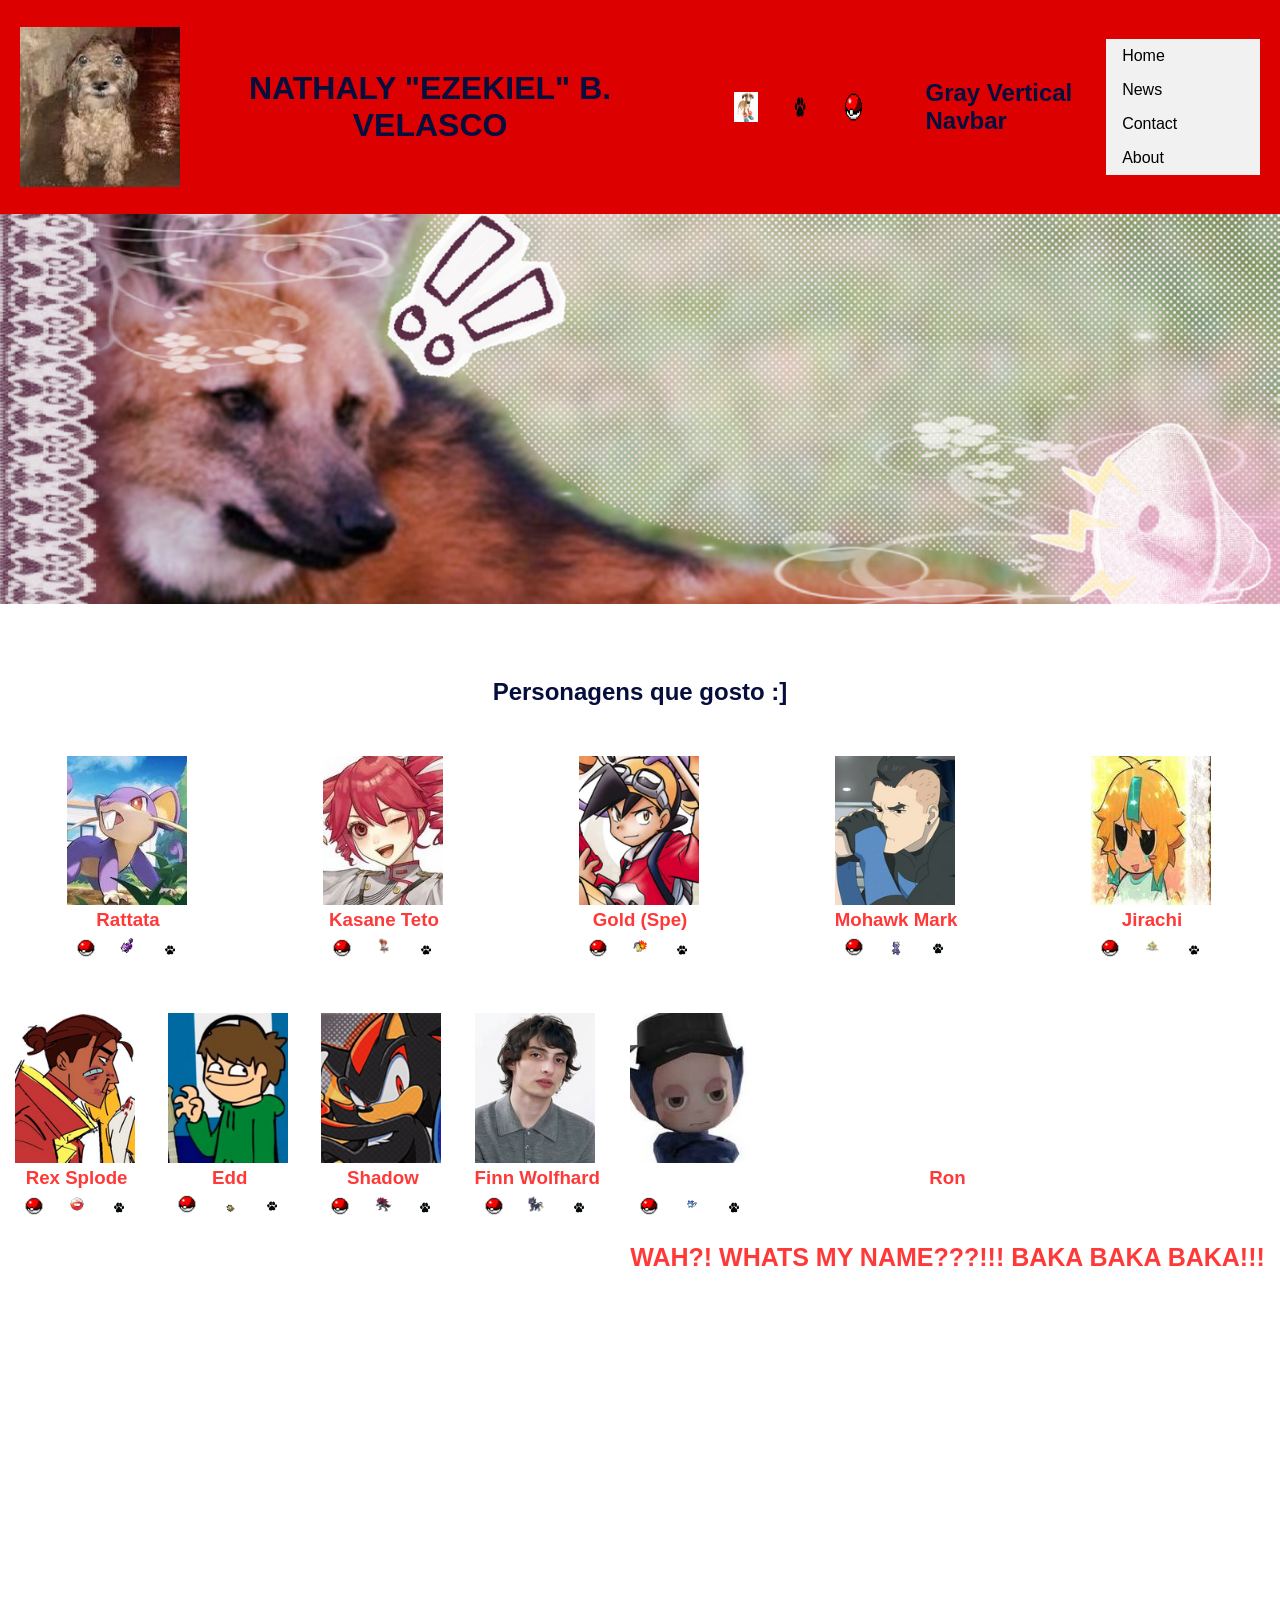
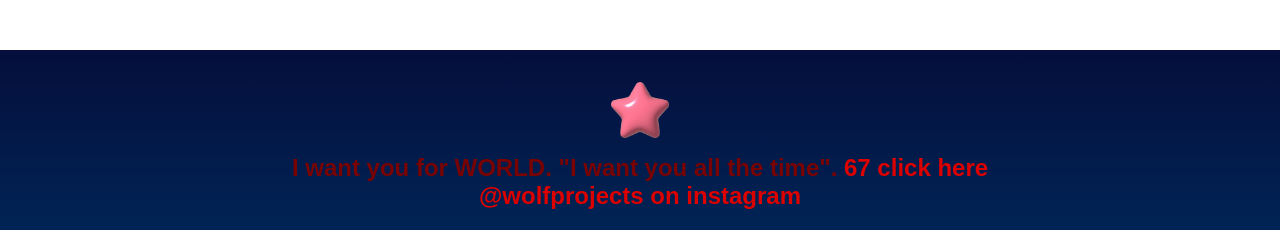
==== index.html @ e237a8e9 "12345678" ====
<!DOCTYPE html>
<html lang="pt-br">
<head>
<meta charset="UTF-8">

<meta name="viewport" content="width=device-width, initial-
scale=1.0">

<title>XD | ⚝</title>
<link rel="stylesheet" href="style.css">
</head>

<body>
<!--header é a parte do cabeçalho do site, é o topo da página-->
<header class="cabecalho-itens">

<img class="cabecalho_imagem" src="2b37ffb619503521205b854b02b00b76 (1).jpg" alt="Logo da
Página">

<h1 class="titulo_site">NATHALY "EZEKIEL" B. VELASCO</h1>
<div class="sociais">
<img class="sociais" src="cachoro.png" alt="Logo do Whats da Escola">
<img class="sociais" src="Pixel-art-Paw-print-580x386-removebg-preview.png" alt="Facebook da Escola">
<img class="sociais" src="163-1633981_pokeball-pixel-art-hd-png-download (1).png" alt="instagram da Escola">
</div>

</head>
<body>

<h2>Gray Vertical Navbar</h2>

<ul>
  <li><a href="#home">Home</a></li>
  <li><a href="#news">News</a></li>
  <li><a href="#contact">Contact</a></li>
  <li><a href="#about">About</a></li>
</ul>

</body>
</html>

</header>

<section class="banner1">
<img class="escola.image" src="1000579626 (1).png" alt="Banner
da Escola">
</section>


<!--Seção estudantes é a parte do paragrafo 2 da página-->
<section class="estudante">
<h1 class="estudante_titulo"> Personagens que gosto :]</h1>
<p> </p>
<div class="estudantes_todos">

    <div class="estudante-div">
<img class="estudante-imagem" src="c63224920b47f3bba61eafdefafde799 (1).jpg" alt="rattata">
<h3 class="estudante-nome">Rattata</h3>
<a href="https://pokemondb.net/pokedex/rattata">
<p> </p>
<img class="estudante-icone" src="163-1633981_pokeball-pixel-art-hd-png-download (1).png" alt="Link do Site da escola"></a>
<img class="estudante-icone" src="a48a5381638c363.webp" alt="Link do Instagram">
<img class="estudante-icone" src="Pixel-art-Paw-print-580x386-removebg-preview.png" alt="Link do Facebook">
</div>

<div class="estudante-div">
<img class="estudante-imagem" src="kasane teto 🎀 (1).jpg" alt="Foto da turma do 1CDS do ano de 2023">
<h3 class="estudante-nome">Kasane Teto </h3>
<a href="https://vocaloid-fandom-com.translate.goog/wiki/Kasane_Teto?_x_tr_sl=en&_x_tr_tl=pt&_x_tr_hl=pt&_x_tr_pto=tc">
<p> </p>
<img class="estudante-icone" src="163-1633981_pokeball-pixel-art-hd-png-download (1).png" alt="Link do Site da escola"></a>
<img class="estudante-icone" src="meloetta-pirouette.png" alt="Link do Instagram">
<img class="estudante-icone" src="Pixel-art-Paw-print-580x386-removebg-preview.png" alt="Link do Facebook">
</div>

<div class="estudante-div">
<img class="estudante-imagem" src="gold.png" alt="gold de pokemon special">
<h3 class="estudante-nome">Gold (Spe)</h3>
<a href="https://bulbapedia.bulbagarden.net/wiki/Gold_(Adventures)">
<p> </p>
<img class="estudante-icone" src="163-1633981_pokeball-pixel-art-hd-png-download (1).png" alt="Link do Site da escola"></a>
<img class="estudante-icone" src="cyndaquil.png" alt="Link do Instagram">
<img class="estudante-icone" src="Pixel-art-Paw-print-580x386-removebg-preview.png" alt="Link do Facebook">
</div>

<div class="estudante-div">
<img class="estudante-imagem" src="markmohawk.png" alt="Foto da turma do 1CDS do ano de 2023">
<h3 class="estudante-nome">Mohawk Mark</h3>
<a href="https://villains-fandom-com.translate.goog/wiki/Mohawk_Invincible?_x_tr_sl=en&_x_tr_tl=pt&_x_tr_hl=pt&_x_tr_pto=tc">
<p> </p>
<img class="estudante-icone" src="163-1633981_pokeball-pixel-art-hd-png-download (1).png" alt="Link do Site da escola"></a>
<img class="estudante-icone" src="toxtricity-low-key.png" alt="Link do Instagram">
<img class="estudante-icone" src="Pixel-art-Paw-print-580x386-removebg-preview.png" alt="Link do Facebook">
</div>

<div class="estudante-div">
<img class="estudante-imagem" src="7273a5c99444232f6ac3bbf3ba828ef4.jpg" alt="Foto da turma do 1CDS do ano de 2023">
<h3 class="estudante-nome">Jirachi</h3>
<a href="https://movieunleashers.fandom.com/wiki/Jirachi">
<p> </p>
<img class="estudante-icone" src="163-1633981_pokeball-pixel-art-hd-png-download (1).png" alt="Link do Site da escola"></a>
<img class="estudante-icone" src="jirachi.png" alt="Link do Instagram">
<img class="estudante-icone" src="Pixel-art-Paw-print-580x386-removebg-preview.png" alt="Link do Facebook">


</div>
</div>
</section>

<!--Seção estudantes é a parte do paragrafo 3 da página-->
<section class="estudante">
<div class="estudantes_todos">

<div class="estudante-div">
<img class="estudante-imagem" src="rexsloan.png" alt="Foto da turma do 1CDS do ano de 2023">
<h3 class="estudante-nome">Rex Splode</h3>
<a href="https://amazon-invincible.fandom.com/wiki/Rex_Splode">
<p> </p>
<img class="estudante-icone" src="163-1633981_pokeball-pixel-art-hd-png-download (1).png" alt="Link do Site da escola"></a>
<img class="estudante-icone" src="electrode (1).png" alt="Link do Instagram">
<img class="estudante-icone" src="Pixel-art-Paw-print-580x386-removebg-preview.png" alt="Link do Facebook">
</div>

<div class="estudante-div">
<img class="estudante-imagem" src="edd.png" alt="Foto da turma do 1CDS do ano de 2023">
<h3 class="estudante-nome">Edd</h3>
<a href="https://eddsworld.fandom.com/wiki/Edd">
<p> </p>
<img class="estudante-icone" src="163-1633981_pokeball-pixel-art-hd-png-download (1).png" alt="Link do Site da escola"></a>
<img class="estudante-icone" src="meowth.png" alt="Link do Instagram">
<img class="estudante-icone" src="Pixel-art-Paw-print-580x386-removebg-preview.png" alt="Link do Facebook">
</div>

<div class="estudante-div">
<img class="estudante-imagem" src="shadow.png" alt="Foto da turma do 1CDS do ano de 2023">
<h3 class="estudante-nome">Shadow</h3>
<a href="https://sonic.fandom.com/pt/wiki/Shadow_the_Hedgehog">
<p> </p>
<img class="estudante-icone" src="163-1633981_pokeball-pixel-art-hd-png-download (1).png" alt="Link do Site da escola"></a>
<img class="estudante-icone" src="Zoroark.png" alt="Link do Instagram">
<img class="estudante-icone" src="Pixel-art-Paw-print-580x386-removebg-preview.png" alt="Link do Facebook">
</div>

<div class="estudante-div">
<img class="estudante-imagem" src="finn.png" alt="Foto da turma do 1CDS do ano de 2023">
<h3 class="estudante-nome">Finn Wolfhard</h3>
<a href="https://www.imdb.com/pt/name/nm6016511/">
<p> </p>
<img class="estudante-icone" src="163-1633981_pokeball-pixel-art-hd-png-download (1).png" alt="Link do Site da escola"></a>
<img class="estudante-icone" src="luxray.png" alt="Link do Instagram">
<img class="estudante-icone" src="Pixel-art-Paw-print-580x386-removebg-preview.png" alt="Link do Facebook">
</div>

<div class="estudante-div">
<img class="estudante-imagem" src="ron.jpg" alt="Foto da turma do 1CDS do ano de 2023">
<h3 class="estudante-nome">Ron</h3>
<a href="https://slendytubbies.fandom.com/wiki/Ron">
<p> </p>
<img class="estudante-icone" src="163-1633981_pokeball-pixel-art-hd-png-download (1).png" alt="Link do Site da escola"></a>
<img class="estudante-icone" src="be1bf536e7e2.webp" alt="Link do Instagram">
<img class="estudante-icone" src="Pixel-art-Paw-print-580x386-removebg-preview.png" alt="Link do Facebook">

<div>

</div>
<div class="container-video">
<h3 class="titulo-video">WAH?! WHATS MY NAME???!!! BAKA BAKA BAKA!!!</h3>


<iframe width="560" height="315" src="https://www.youtube.com/embed/LdZknuk0Ao0?si=gNJvUon0-tkBTqTe" title="YouTube video player" frameborder="0" allow="accelerometer; autoplay; clipboard-write; encrypted-media; gyroscope; picture-in-picture; web-share" referrerpolicy="strict-origin-when-cross-origin" allowfullscreen></iframe>
</div>

</section>

<footer class="escola">
<img class="logo_rodape" src="3d-pink-star-icon-3d-holiday-element-png.webp" alt="Logo
da Escola">
<h2 class="escola-título">I want you for WORLD. "I want you all the time".<a
class="link" href="https://www.figma.com/proto/WMz6CMMNSduoatsN98GoTg/Sem-t%C3%ADtulo?node-id=2-2"> 67 click here

<div>
  
</div>
<p></p>
<p>@wolfprojects on instagram</p>

<p> </p>
</footer>
</body>
</html>
---- style.css ----
*{
margin: 0;
padding: 0;
box-sizing: border-box;
}
body{
font-family: "Poppins", sans-serif;
color: #050E3C;
}
header{
background-color: #DC0000;
color: #050E3C;
width: 100%;
padding: 20px;
}
.cabecalho-itens{
max-width: 1980px;
margin: 0 auto;
display: flex;
align-items: center;
justify-content: center;
}
.cabecalho-imagem{
width: 10%;
display: flex;
justify-content: flex-start;
align-items: center;
}
.titulo_site{
padding: 50px;
text-align: center;
width: 50%;
font: 30px;
}
.sociais{
display: flex;
justify-content: flex-end;
width: 25%;
padding-right: 30px;
}
.banner1 {
  width: 100%;
  display: flex;
  justify-content: center;
  align-items: center;
  overflow: hidden;
}

.banner1 img {
  width: 100%;
  max-width: 100%;
  height: auto;
  object-fit: cover; 
}

.estudante_titulo{
padding: 50px;
text-align: center;
}
.estudante-nome{
text-align: center;
}
.estudante-imagem{
width: 120px;
}
.estudante-icone{
width: 38px;
padding: 4px 8px;
}
.estudante{
background-image: background-color(#FF3838);
padding: 24px 0;
}

.estudante.div{
text-align: center;
padding: 24px 0;
}
.estudantes_todos{
display: flex;
justify-content: space-around;
}
.escola{
background-image: linear-gradient(#DC0000,#002455);
color: #DC0000;
display: flex;
justify-content:center;
padding: 24px 0;
text-align:center;
display:block;
}
.escola-titulo{
padding: 50px;
text-align: center;
}
.logo_rodape{
height: 80px;
padding: 12px 0;
}
ul {
  list-style-type: none;
  margin: 0;
  padding: 0;
  width: 200px;
  background-color: #f1f1f1;
}

li a {
  display: block;
  color: black;
  padding: 8px 16px;
  text-decoration: none;
}

/* Change the link and background color on hover */
li a:hover {
  background-color: #555555;
  color: white;
}
.link{
color: #050E3C;
text-decoration: none;
}

.estudante-nome{
text-align: center;
color: #FF3838;
}
.estudante-imagem{
width: 120px;
}
.estudante-icone{
width: 38px;
padding: 4px 8px;
}
.estudante{
background-image: background-color(#DC0000);
padding: 24px 0;
}

.estudante.div{
text-align: center;
padding: 24px 0;
}
.estudantes_todos{
display: flex;
justify-content: space-around;
}
.escola{
background-image: linear-gradient(#050E3C, #002455);
color: #790303;
display: flex;
justify-content:center;
padding: 20px 0;
text-align:center;
display:block;
}
.escola-titulo{
padding: 50px;
text-align: center;
}
.logo_rodape{
height: 80px;
padding: 12px 0;

}

.link{
color: #DC0000;
text-decoration: none;
}

.main-container {
  display: flex;
  flex-direction: column;
  align-items: center;
}
.titulo-video {
  font-family: 'Segoe UI', Tahoma, Geneva, Verdana, sans-serif;
  font-size: 25px;
  font-weight: bold;
  color: #FF3838;
  text-align: center;
  margin-bottom: 15px;
  padding: 20px 0;
}

.container-video {
  text-align: center;
}
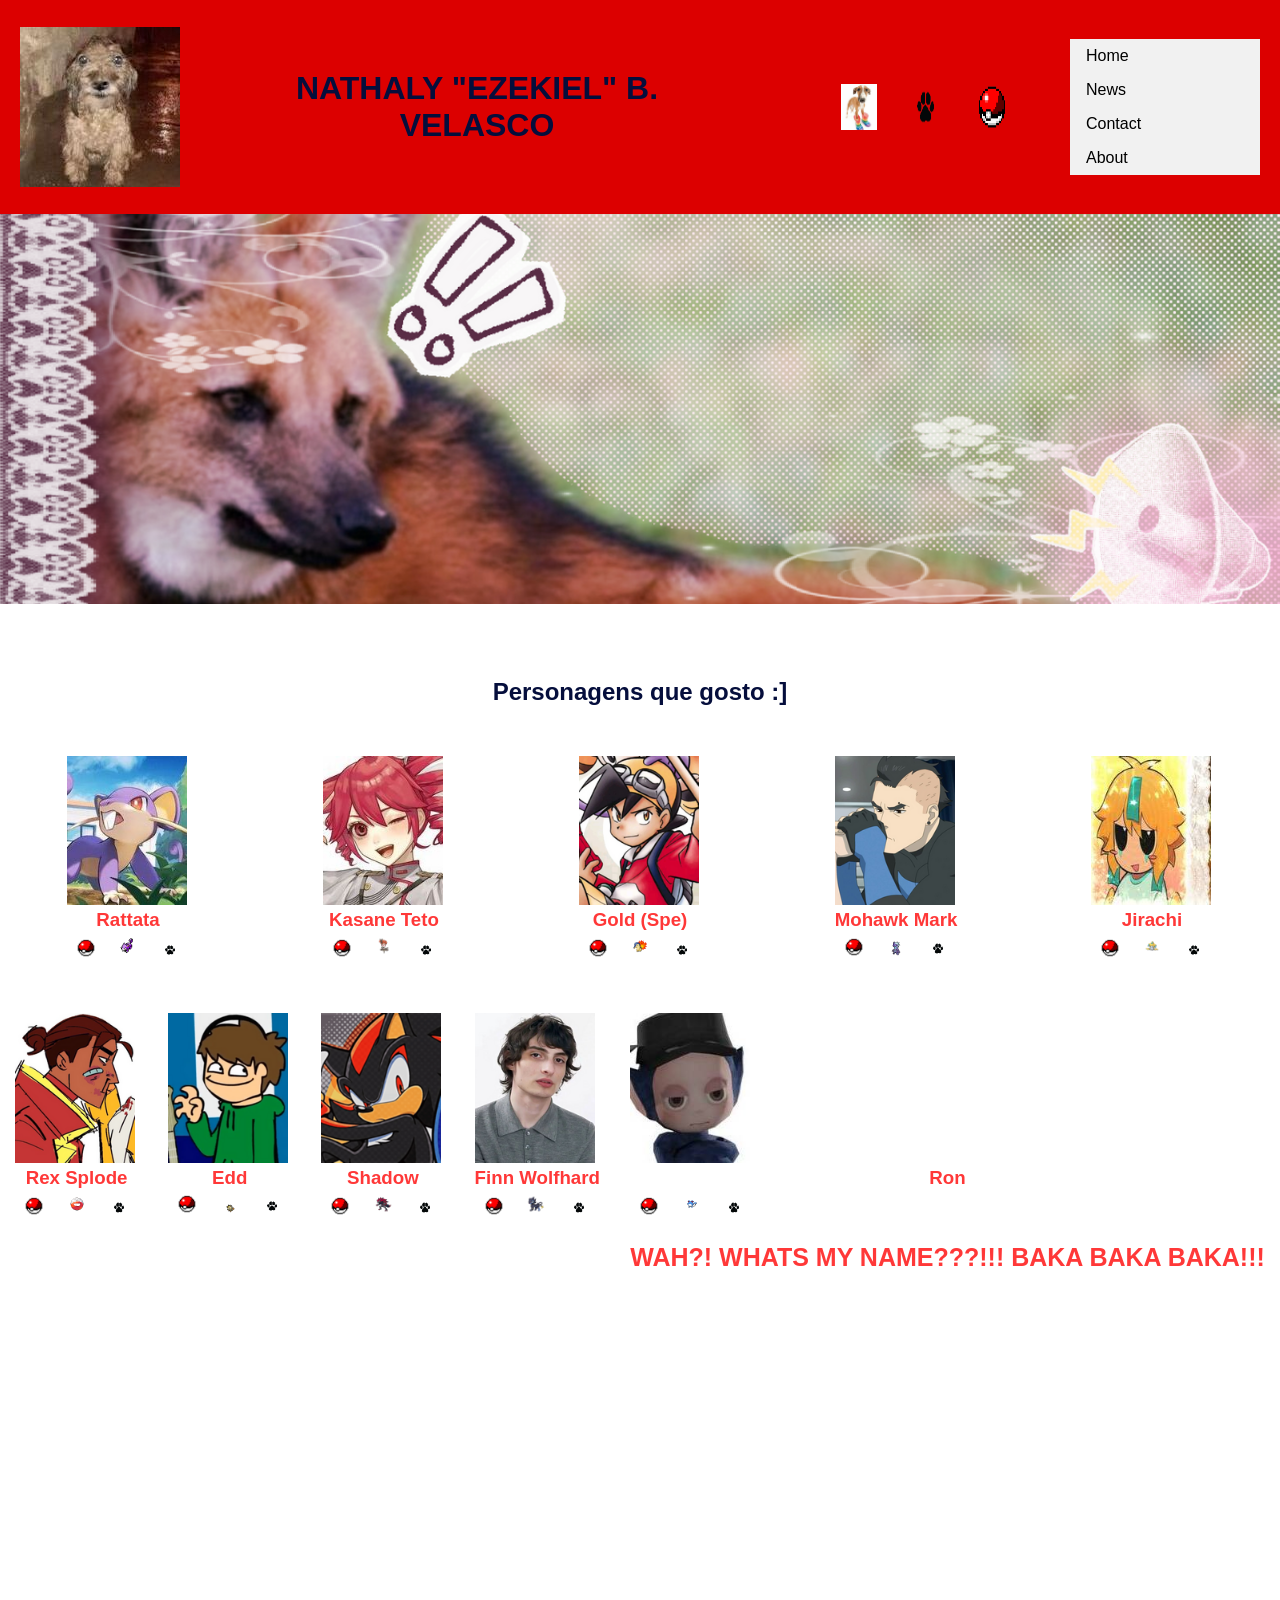
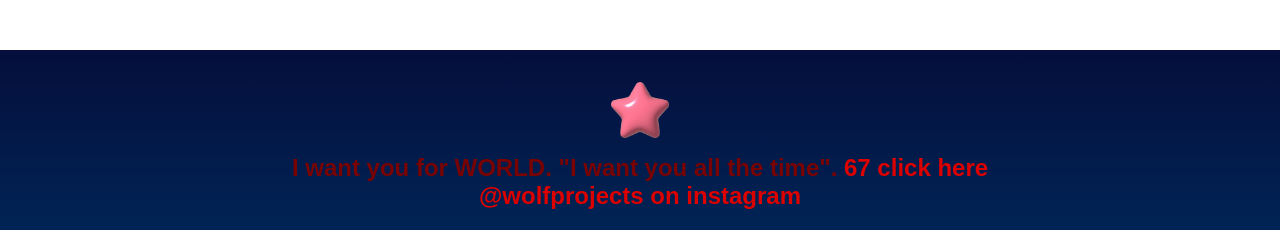
==== commit 4f0c601a: "34343" ====
--- a/index.html
+++ b/index.html
@@ -23,11 +23,6 @@
 <img class="sociais" src="Pixel-art-Paw-print-580x386-removebg-preview.png" alt="Facebook da Escola">
 <img class="sociais" src="163-1633981_pokeball-pixel-art-hd-png-download (1).png" alt="instagram da Escola">
 </div>
-
-</head>
-<body>
-
-<h2>Gray Vertical Navbar</h2>
 
 <ul>
   <li><a href="#home">Home</a></li>
--- a/style.css
+++ b/style.css
@@ -97,6 +97,7 @@
 height: 80px;
 padding: 12px 0;
 }
+
 ul {
   list-style-type: none;
   margin: 0;
@@ -112,7 +113,6 @@
   text-decoration: none;
 }
 
-/* Change the link and background color on hover */
 li a:hover {
   background-color: #555555;
   color: white;
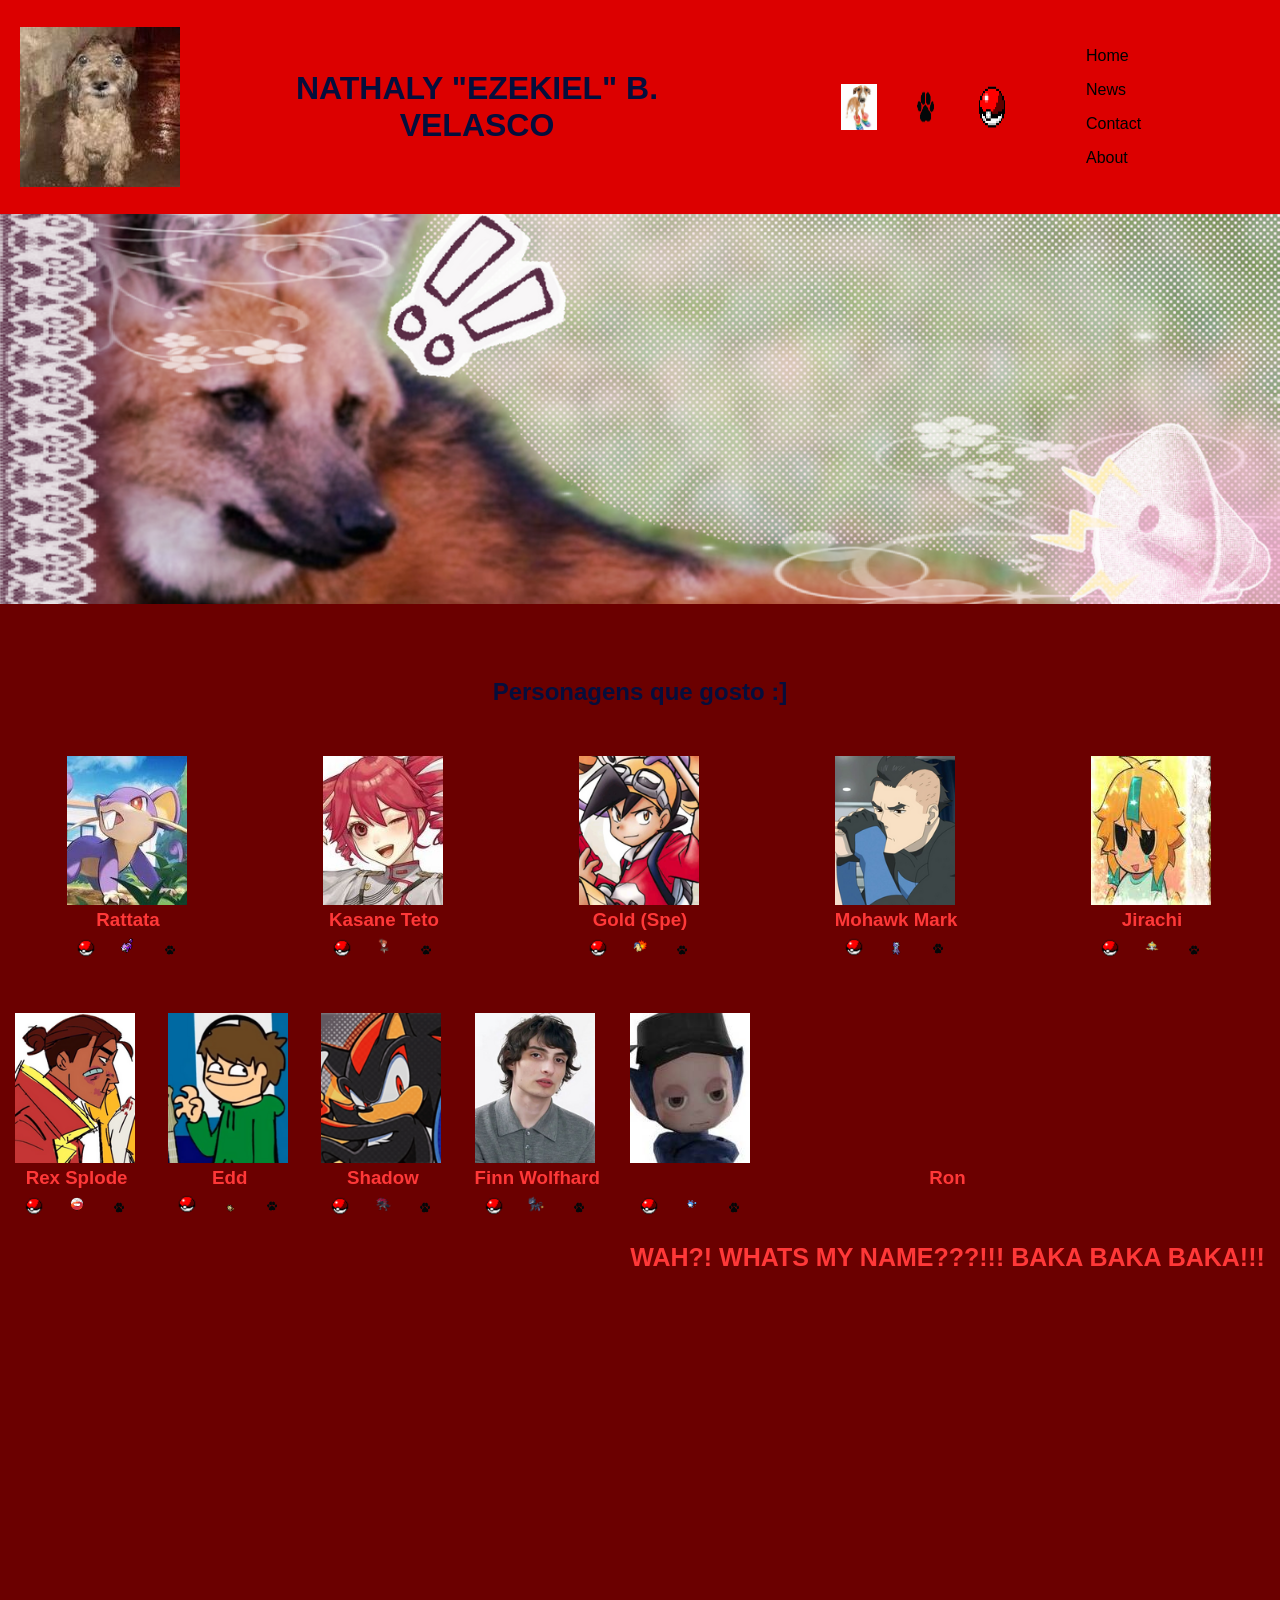
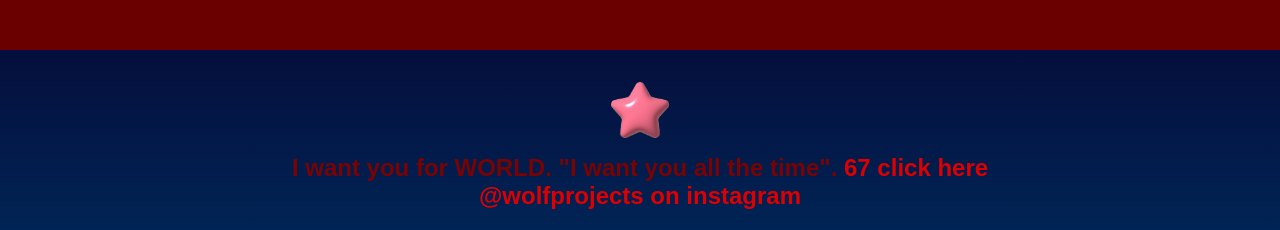
==== commit 820b7357: "Ota coisa" ====
--- a/index.html
+++ b/index.html
@@ -26,7 +26,7 @@
 
 <ul>
   <li><a href="#home">Home</a></li>
-  <li><a href="#news">News</a></li>
+  <li><a href="characters.html">News</a></li>
   <li><a href="#contact">Contact</a></li>
   <li><a href="#about">About</a></li>
 </ul>
--- a/style.css
+++ b/style.css
@@ -8,7 +8,7 @@
 color: #050E3C;
 }
 header{
-background-color: #DC0000;
+background-color: rgb(220, 0, 0);
 color: #050E3C;
 width: 100%;
 padding: 20px;
@@ -66,9 +66,10 @@
 .estudante-icone{
 width: 38px;
 padding: 4px 8px;
+
 }
 .estudante{
-background-image: background-color(#FF3838);
+background-color: #6b0000;
 padding: 24px 0;
 }
 
@@ -103,7 +104,7 @@
   margin: 0;
   padding: 0;
   width: 200px;
-  background-color: #f1f1f1;
+  background-color: #dc0000;
 }
 
 li a {
@@ -114,7 +115,7 @@
 }
 
 li a:hover {
-  background-color: #555555;
+  background-color: #6b0000;
   color: white;
 }
 .link{
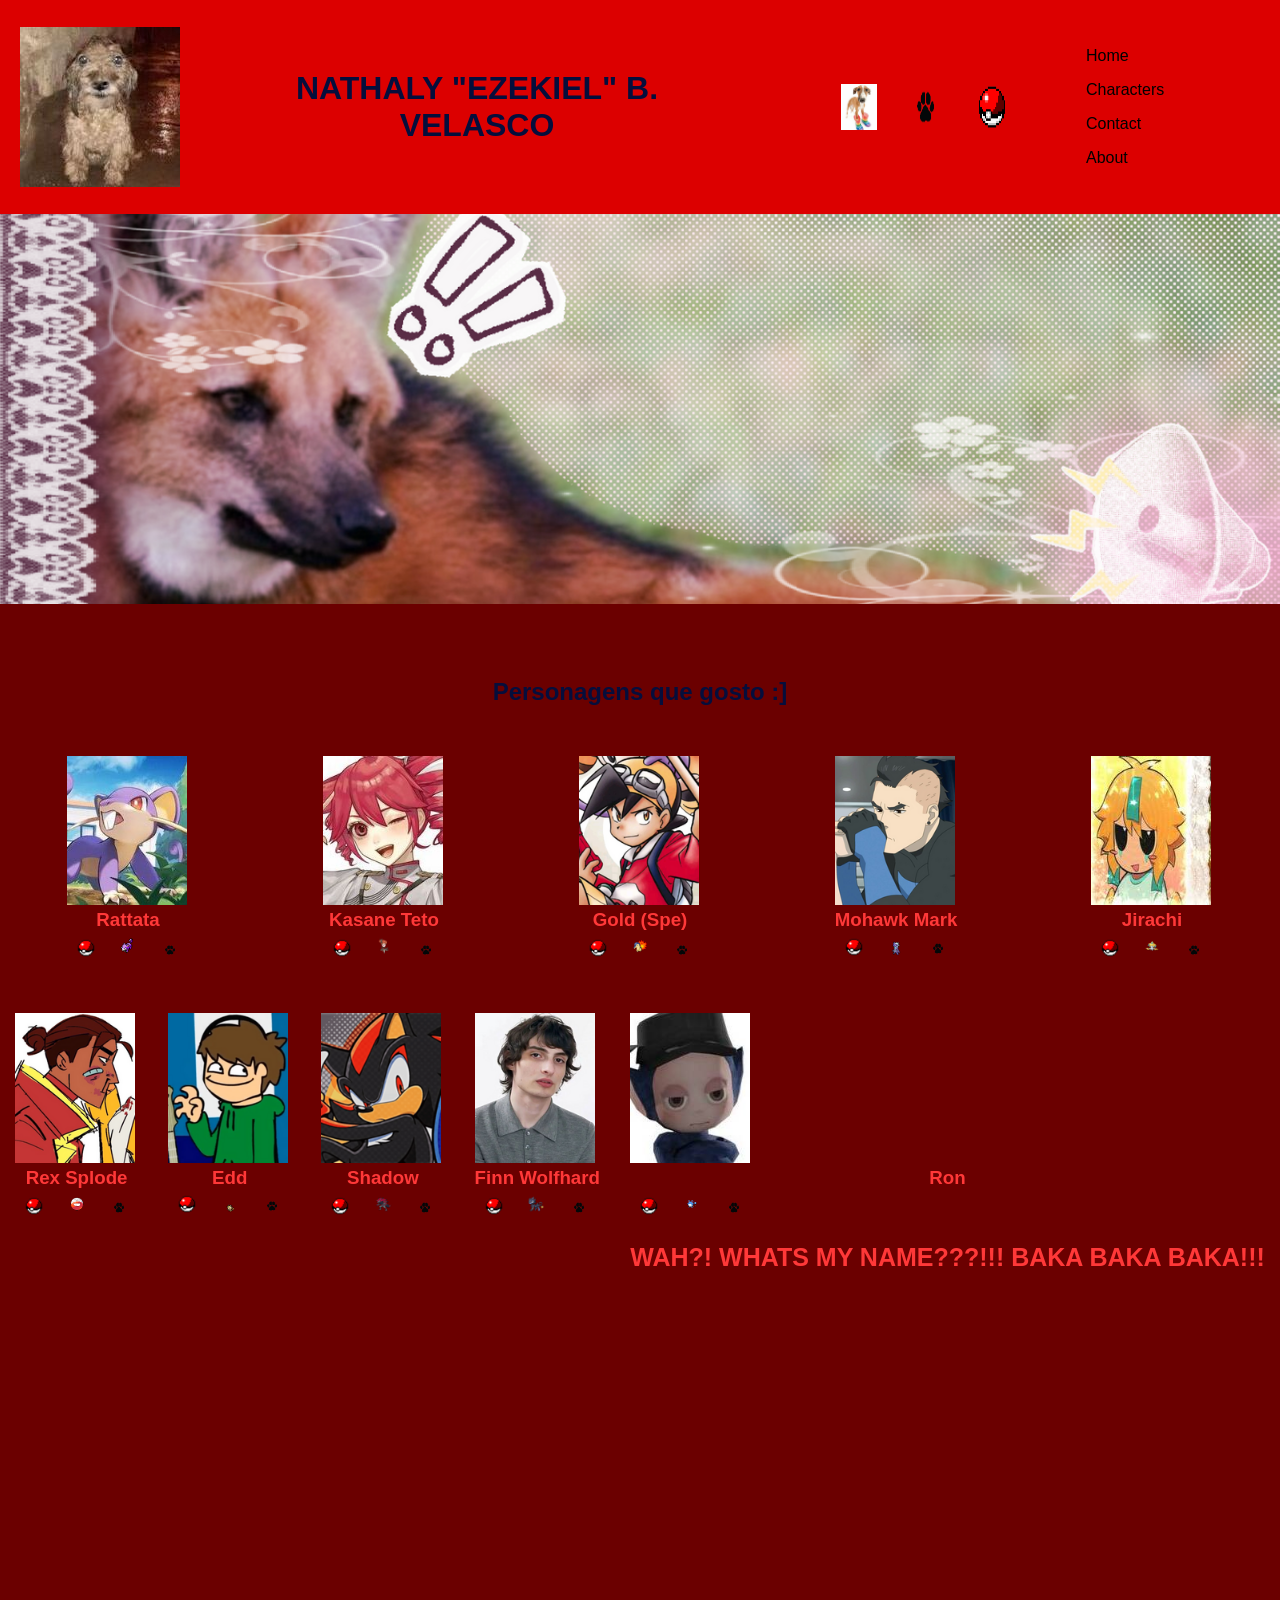
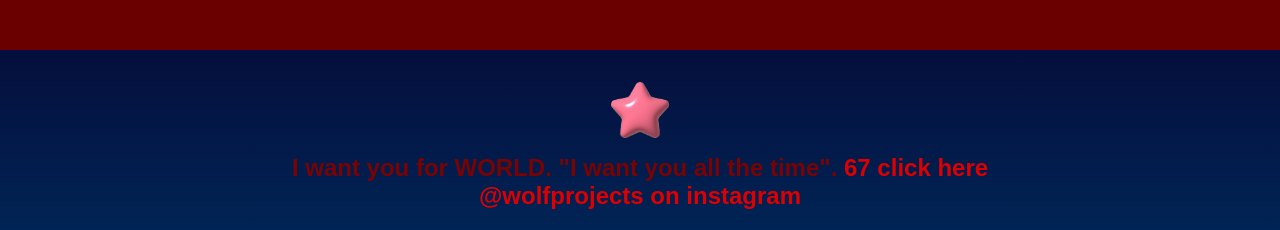
==== commit 1f8b8ebb: "1212121" ====
--- a/index.html
+++ b/index.html
@@ -26,7 +26,7 @@
 
 <ul>
   <li><a href="#home">Home</a></li>
-  <li><a href="characters.html">News</a></li>
+  <li><a href="characters.html">Characters</a></li>
   <li><a href="#contact">Contact</a></li>
   <li><a href="#about">About</a></li>
 </ul>
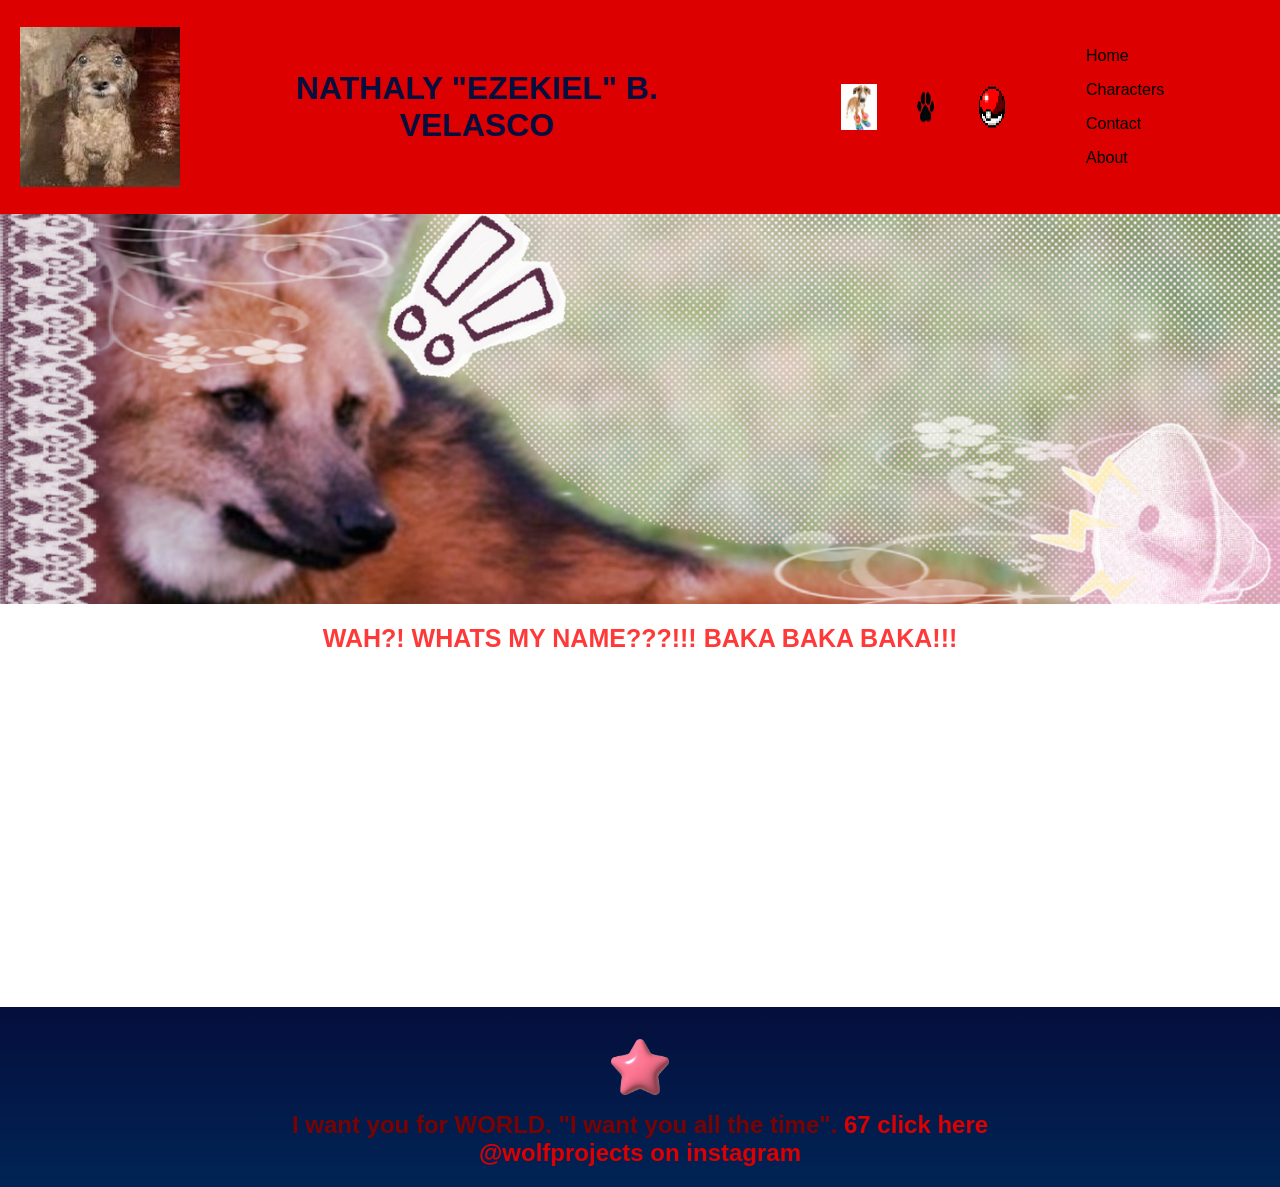
==== commit 9175c8b4: "121212" ====
--- a/index.html
+++ b/index.html
@@ -41,122 +41,6 @@
 da Escola">
 </section>
 
-
-<!--Seção estudantes é a parte do paragrafo 2 da página-->
-<section class="estudante">
-<h1 class="estudante_titulo"> Personagens que gosto :]</h1>
-<p> </p>
-<div class="estudantes_todos">
-
-    <div class="estudante-div">
-<img class="estudante-imagem" src="c63224920b47f3bba61eafdefafde799 (1).jpg" alt="rattata">
-<h3 class="estudante-nome">Rattata</h3>
-<a href="https://pokemondb.net/pokedex/rattata">
-<p> </p>
-<img class="estudante-icone" src="163-1633981_pokeball-pixel-art-hd-png-download (1).png" alt="Link do Site da escola"></a>
-<img class="estudante-icone" src="a48a5381638c363.webp" alt="Link do Instagram">
-<img class="estudante-icone" src="Pixel-art-Paw-print-580x386-removebg-preview.png" alt="Link do Facebook">
-</div>
-
-<div class="estudante-div">
-<img class="estudante-imagem" src="kasane teto 🎀 (1).jpg" alt="Foto da turma do 1CDS do ano de 2023">
-<h3 class="estudante-nome">Kasane Teto </h3>
-<a href="https://vocaloid-fandom-com.translate.goog/wiki/Kasane_Teto?_x_tr_sl=en&_x_tr_tl=pt&_x_tr_hl=pt&_x_tr_pto=tc">
-<p> </p>
-<img class="estudante-icone" src="163-1633981_pokeball-pixel-art-hd-png-download (1).png" alt="Link do Site da escola"></a>
-<img class="estudante-icone" src="meloetta-pirouette.png" alt="Link do Instagram">
-<img class="estudante-icone" src="Pixel-art-Paw-print-580x386-removebg-preview.png" alt="Link do Facebook">
-</div>
-
-<div class="estudante-div">
-<img class="estudante-imagem" src="gold.png" alt="gold de pokemon special">
-<h3 class="estudante-nome">Gold (Spe)</h3>
-<a href="https://bulbapedia.bulbagarden.net/wiki/Gold_(Adventures)">
-<p> </p>
-<img class="estudante-icone" src="163-1633981_pokeball-pixel-art-hd-png-download (1).png" alt="Link do Site da escola"></a>
-<img class="estudante-icone" src="cyndaquil.png" alt="Link do Instagram">
-<img class="estudante-icone" src="Pixel-art-Paw-print-580x386-removebg-preview.png" alt="Link do Facebook">
-</div>
-
-<div class="estudante-div">
-<img class="estudante-imagem" src="markmohawk.png" alt="Foto da turma do 1CDS do ano de 2023">
-<h3 class="estudante-nome">Mohawk Mark</h3>
-<a href="https://villains-fandom-com.translate.goog/wiki/Mohawk_Invincible?_x_tr_sl=en&_x_tr_tl=pt&_x_tr_hl=pt&_x_tr_pto=tc">
-<p> </p>
-<img class="estudante-icone" src="163-1633981_pokeball-pixel-art-hd-png-download (1).png" alt="Link do Site da escola"></a>
-<img class="estudante-icone" src="toxtricity-low-key.png" alt="Link do Instagram">
-<img class="estudante-icone" src="Pixel-art-Paw-print-580x386-removebg-preview.png" alt="Link do Facebook">
-</div>
-
-<div class="estudante-div">
-<img class="estudante-imagem" src="7273a5c99444232f6ac3bbf3ba828ef4.jpg" alt="Foto da turma do 1CDS do ano de 2023">
-<h3 class="estudante-nome">Jirachi</h3>
-<a href="https://movieunleashers.fandom.com/wiki/Jirachi">
-<p> </p>
-<img class="estudante-icone" src="163-1633981_pokeball-pixel-art-hd-png-download (1).png" alt="Link do Site da escola"></a>
-<img class="estudante-icone" src="jirachi.png" alt="Link do Instagram">
-<img class="estudante-icone" src="Pixel-art-Paw-print-580x386-removebg-preview.png" alt="Link do Facebook">
-
-
-</div>
-</div>
-</section>
-
-<!--Seção estudantes é a parte do paragrafo 3 da página-->
-<section class="estudante">
-<div class="estudantes_todos">
-
-<div class="estudante-div">
-<img class="estudante-imagem" src="rexsloan.png" alt="Foto da turma do 1CDS do ano de 2023">
-<h3 class="estudante-nome">Rex Splode</h3>
-<a href="https://amazon-invincible.fandom.com/wiki/Rex_Splode">
-<p> </p>
-<img class="estudante-icone" src="163-1633981_pokeball-pixel-art-hd-png-download (1).png" alt="Link do Site da escola"></a>
-<img class="estudante-icone" src="electrode (1).png" alt="Link do Instagram">
-<img class="estudante-icone" src="Pixel-art-Paw-print-580x386-removebg-preview.png" alt="Link do Facebook">
-</div>
-
-<div class="estudante-div">
-<img class="estudante-imagem" src="edd.png" alt="Foto da turma do 1CDS do ano de 2023">
-<h3 class="estudante-nome">Edd</h3>
-<a href="https://eddsworld.fandom.com/wiki/Edd">
-<p> </p>
-<img class="estudante-icone" src="163-1633981_pokeball-pixel-art-hd-png-download (1).png" alt="Link do Site da escola"></a>
-<img class="estudante-icone" src="meowth.png" alt="Link do Instagram">
-<img class="estudante-icone" src="Pixel-art-Paw-print-580x386-removebg-preview.png" alt="Link do Facebook">
-</div>
-
-<div class="estudante-div">
-<img class="estudante-imagem" src="shadow.png" alt="Foto da turma do 1CDS do ano de 2023">
-<h3 class="estudante-nome">Shadow</h3>
-<a href="https://sonic.fandom.com/pt/wiki/Shadow_the_Hedgehog">
-<p> </p>
-<img class="estudante-icone" src="163-1633981_pokeball-pixel-art-hd-png-download (1).png" alt="Link do Site da escola"></a>
-<img class="estudante-icone" src="Zoroark.png" alt="Link do Instagram">
-<img class="estudante-icone" src="Pixel-art-Paw-print-580x386-removebg-preview.png" alt="Link do Facebook">
-</div>
-
-<div class="estudante-div">
-<img class="estudante-imagem" src="finn.png" alt="Foto da turma do 1CDS do ano de 2023">
-<h3 class="estudante-nome">Finn Wolfhard</h3>
-<a href="https://www.imdb.com/pt/name/nm6016511/">
-<p> </p>
-<img class="estudante-icone" src="163-1633981_pokeball-pixel-art-hd-png-download (1).png" alt="Link do Site da escola"></a>
-<img class="estudante-icone" src="luxray.png" alt="Link do Instagram">
-<img class="estudante-icone" src="Pixel-art-Paw-print-580x386-removebg-preview.png" alt="Link do Facebook">
-</div>
-
-<div class="estudante-div">
-<img class="estudante-imagem" src="ron.jpg" alt="Foto da turma do 1CDS do ano de 2023">
-<h3 class="estudante-nome">Ron</h3>
-<a href="https://slendytubbies.fandom.com/wiki/Ron">
-<p> </p>
-<img class="estudante-icone" src="163-1633981_pokeball-pixel-art-hd-png-download (1).png" alt="Link do Site da escola"></a>
-<img class="estudante-icone" src="be1bf536e7e2.webp" alt="Link do Instagram">
-<img class="estudante-icone" src="Pixel-art-Paw-print-580x386-removebg-preview.png" alt="Link do Facebook">
-
-<div>
-
 </div>
 <div class="container-video">
 <h3 class="titulo-video">WAH?! WHATS MY NAME???!!! BAKA BAKA BAKA!!!</h3>
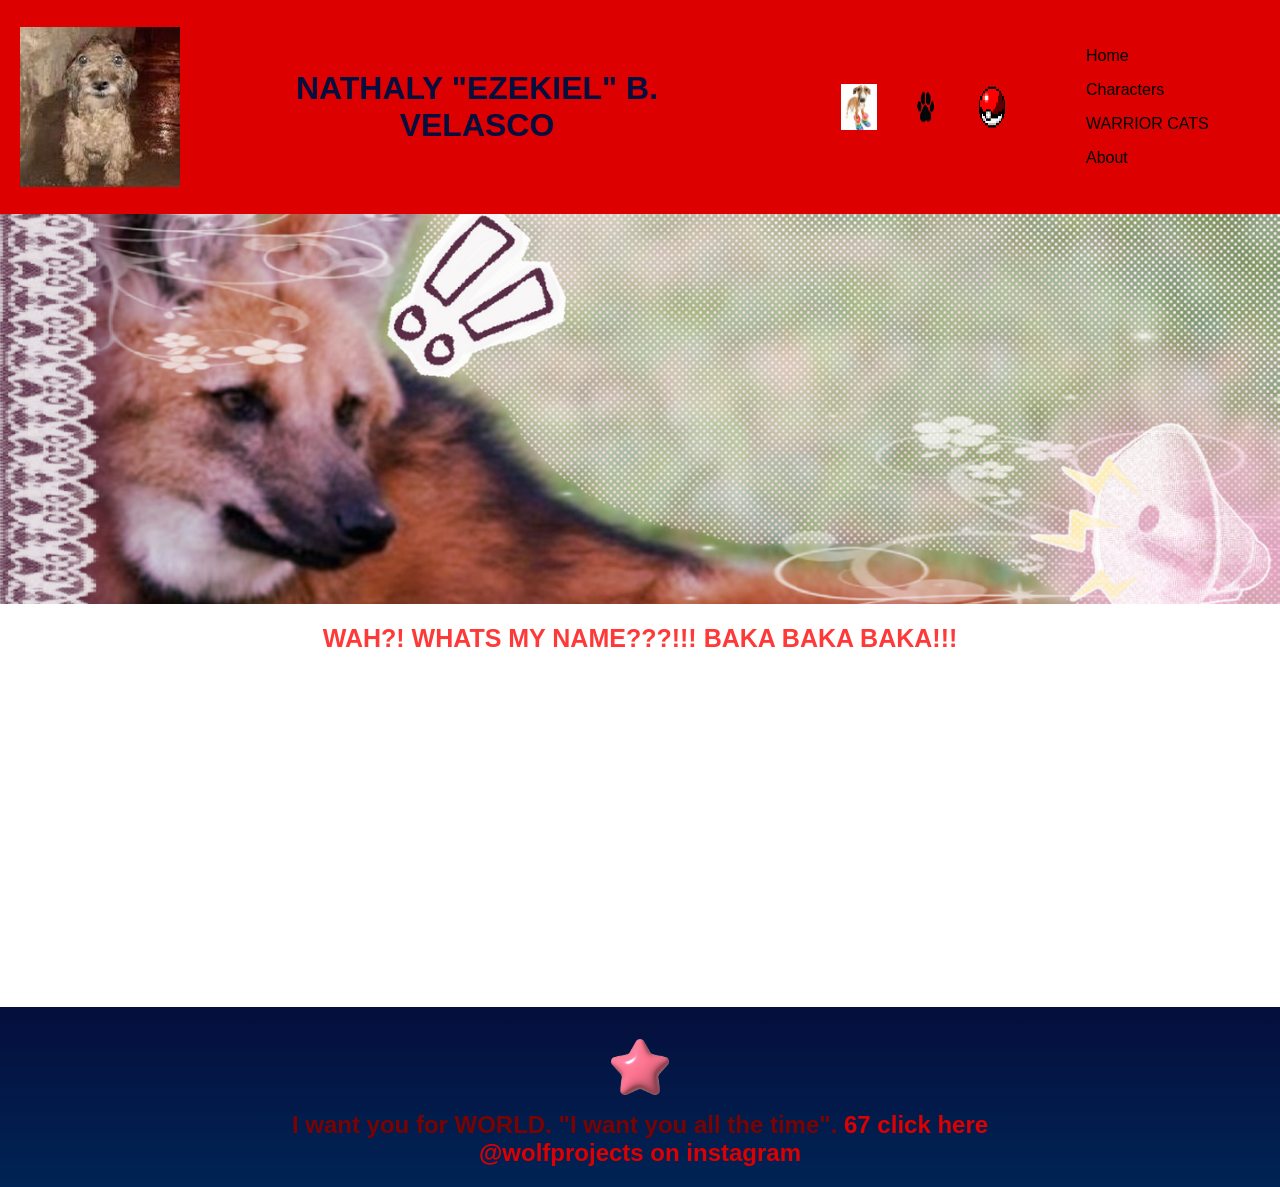
==== commit c9c4dace: "SSSSSSS" ====
--- a/index.html
+++ b/index.html
@@ -27,7 +27,7 @@
 <ul>
   <li><a href="#home">Home</a></li>
   <li><a href="characters.html">Characters</a></li>
-  <li><a href="#contact">Contact</a></li>
+  <li><a href="#game.html">WARRIOR CATS</a></li>
   <li><a href="#about">About</a></li>
 </ul>
 
